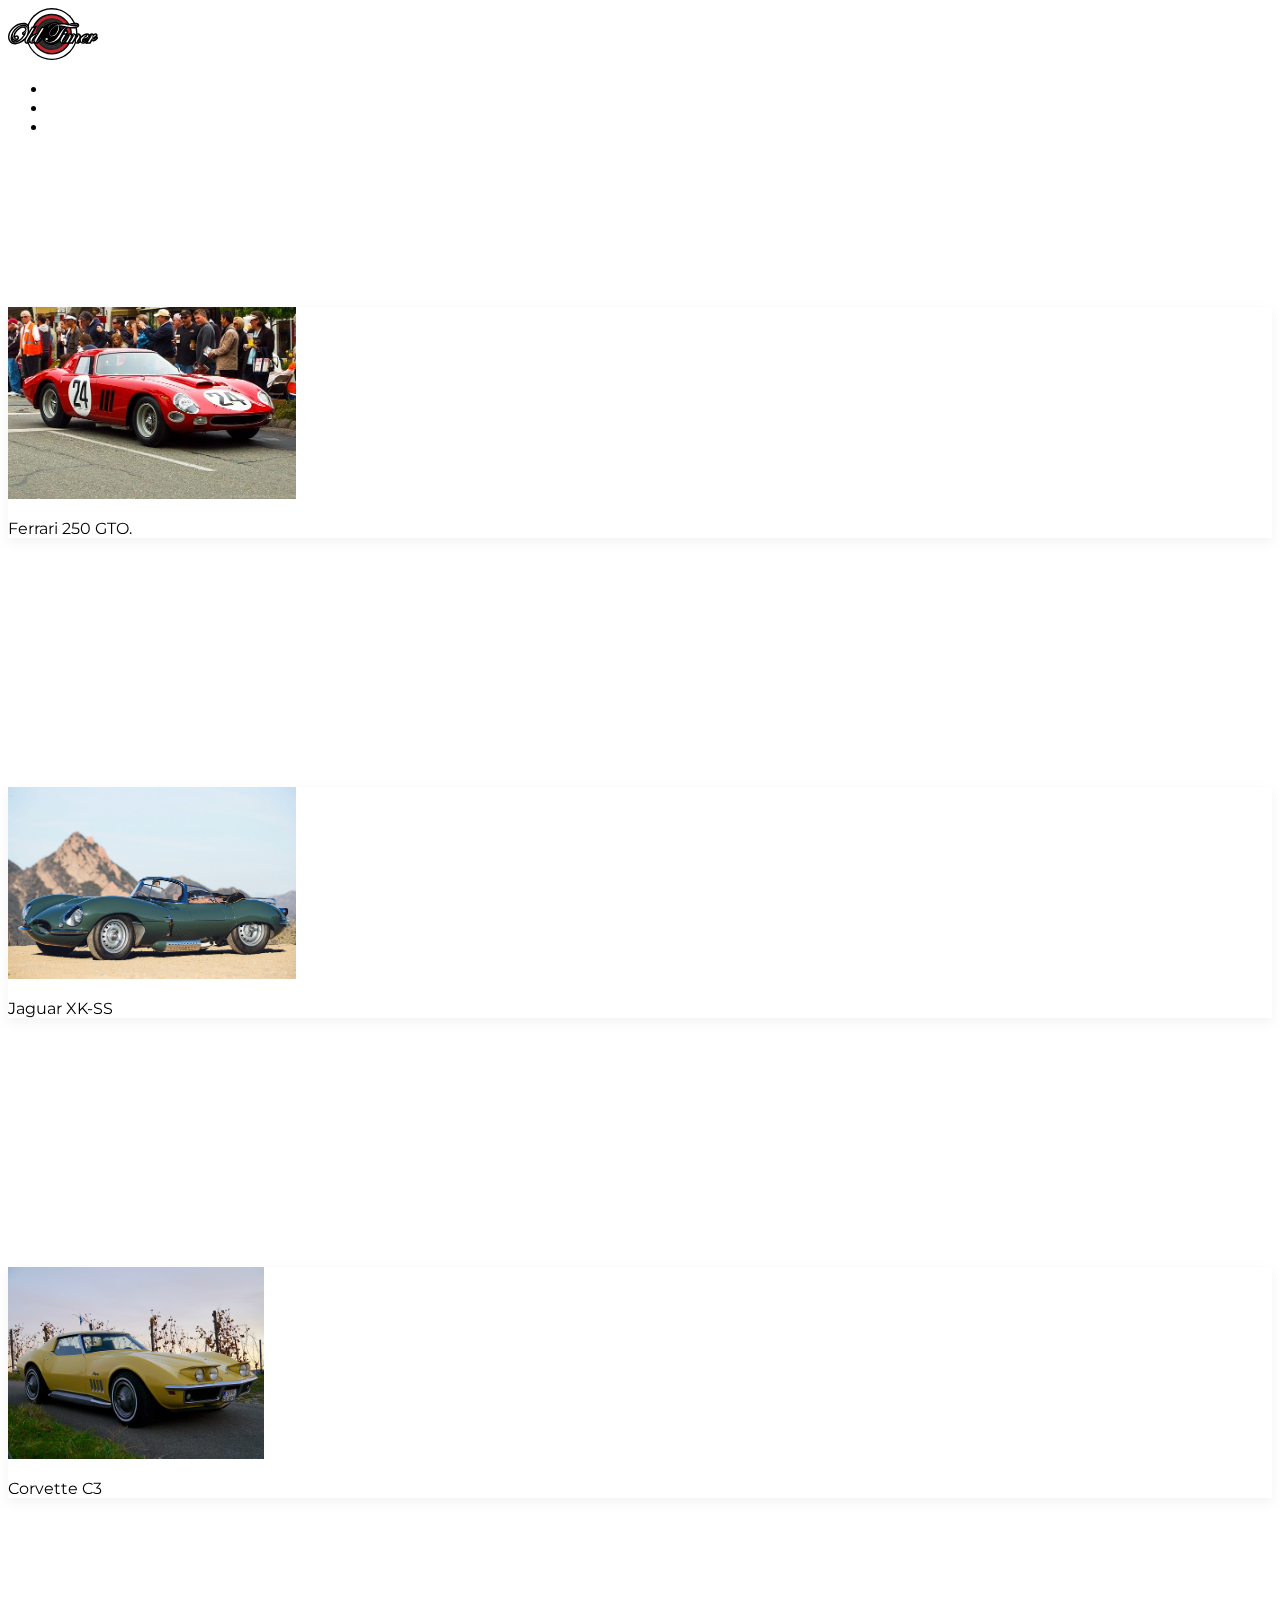
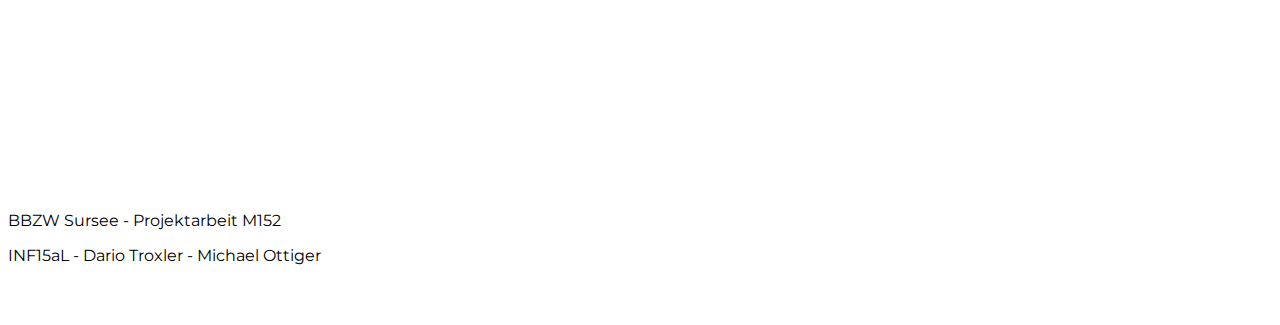
==== index.html @ 1a17a7cb "finished project - except video" ====
<!doctype html>
<html lang="en">

<head>
  <meta charset="utf-8">
  <meta name="viewport" content="width=device-width, initial-scale=1, shrink-to-fit=no">
  <link rel="icon" href="images/favicon/fav.ico">

  <title>Old Timer</title>

  <!-- Bootstrap core CSS -->
  <link rel="stylesheet" href="https://stackpath.bootstrapcdn.com/bootstrap/4.1.1/css/bootstrap.min.css" integrity="sha384-WskhaSGFgHYWDcbwN70/dfYBj47jz9qbsMId/iRN3ewGhXQFZCSftd1LZCfmhktB"
    crossorigin="anonymous">

  <!-- Font Awesome -->
  <link rel="stylesheet" href="https://use.fontawesome.com/releases/v5.0.13/css/all.css" integrity="sha384-DNOHZ68U8hZfKXOrtjWvjxusGo9WQnrNx2sqG0tfsghAvtVlRW3tvkXWZh58N9jp"
    crossorigin="anonymous">

  <!-- Custom styles for this template -->
  <link href="css/album.css" rel="stylesheet">
  <link href="css/custom.css" rel="stylesheet">

  <!-- Custom font -->
  <link href="https://fonts.googleapis.com/css?family=Montserrat:300" rel="stylesheet">
</head>

<body>

  <header>
    <nav class="navbar navbar-expand-lg navbar-light bg-dark " data-menu-underline-from-center>
      <a class="navbar-brand" href="index.html"><img id="logo" src="images/logo/oldtimer_logo.svg" alt="logo"></a>
      <btn class="navbar-toggler" type="btn" data-toggle="collapse" data-target="#navbarSupportedContent" aria-controls="navbarSupportedContent"
        aria-expanded="false" aria-label="Toggle navigation">
        <span class="navbar-toggler-icon"></span>
      </btn>

      <div class="collapse navbar-collapse" id="navbarSupportedContent">
        <ul class="navbar-nav mr-auto">
          <li class="nav-item activeElement">
            <a class="nav-link" href="index.html">Home</a>
          </li>
          <li class="nav-item">
            <a class="nav-link" href="allCars.html">All Cars</a>
          </li>
          <li class="nav-item">
            <a class="nav-link" id="favorites" href="favorites.html"><i class="far fa-heart"></i></a>
          </li>
        </ul>
      </div>
    </nav>
  </header>

  <main role="main">
    <div class="wrapper">
      <video preload autoplay loop muted poster="images/video/poster.jpg" id="bgvid">
        <source src="videos/intro.mp4" type="video/mp4">
      </video>
    </div>
    <div class="album py-5 bg-light">
      <div class="container">

        <div class="row">
          <div class="col-md-4">
            <!-- Card Flip -->
            <div class="card-flip">
              <div class="flip">
                <div class="front">
                  <!-- front content -->
                  <div class="card mb-4 box-shadow">
                    <img class="card-img-top" src="images/cars/ferrari-250-gto/ferrari-250-gto-1-640.jpg" href="details.html" alt="Card image cap">
                    <div class="card-body">
                      <p class="card-text">Ferrari 250 GTO.</p>
                      <div class="d-flex justify-content-between align-items-center">
                      </div>
                    </div>
                  </div>
                </div>
                <div class="back">
                  <!-- back content -->
                  <div class="card mb-4 box-shadow">
                    <img class="card-img-top" src="images/cars/ferrari-250-gto/ferrari-250-gto-2-640.jpg" href="details.html" alt="Card image cap">
                    <div class="card-body">
                      <p class="card-text">The Ferrari 250 is a small series from 1953 to 1965 manufactured sports car of the Italian manufacturer
                        Ferrari.
                      </p>
                      <div class="d-flex justify-content-between align-items-center">
                        <div class="btn-group">
                          <form action="details-ferr.html">
                            <button type="submit">View Details</button>
                          </form>
                        </div>
                      </div>
                    </div>
                  </div>
                </div>
              </div>
            </div>
            <!-- End Card Flip -->
          </div>

          <div class="col-md-4">
            <!-- Card Flip -->
            <div class="card-flip">
              <div class="flip">
                <div class="front">
                  <!-- front content -->
                  <div class="card mb-4 box-shadow">
                    <img class="card-img-top" src="images/cars/jaguar-xkss/jaguar-xkss-1-640.jpg" alt="Card image cap">
                    <div class="card-body">
                      <p class="card-text">Jaguar XK-SS</p>
                      <div class="d-flex justify-content-between align-items-center">
                      </div>
                    </div>
                  </div>
                </div>
                <div class="back">
                  <!-- back content -->
                  <div class="card mb-4 box-shadow">
                    <img class="card-img-top" src="images/cars/jaguar-xkss/jaguar-xkss-2-640.jpg" alt="Card image cap">
                    <div class="card-body">
                      <p class="card-text">
                        The Jaguar XK-SS was a high-performance sports car, which emerged in 1956 from the Jaguar D-Type.</p>
                      <div class="d-flex justify-content-between align-items-center">
                        <div class="btn-group">
                          <form action="details-jag.html">
                            <button type="submit">View Details</button>
                          </form>
                        </div>
                      </div>
                    </div>
                  </div>
                </div>
              </div>
            </div>
            <!-- End Card Flip -->
          </div>

          <div class="col-md-4">
            <!-- Card Flip -->
            <div class="card-flip">
              <div class="flip">
                <div class="front">
                  <!-- front content -->
                  <div class="card mb-4 box-shadow">
                    <img class="card-img-top" src="images/cars/corvette-c3/corvette-c3-1-640.jpg" alt="Card image cap">
                    <div class="card-body">
                      <p class="card-text">Corvette C3</p>
                      <div class="d-flex justify-content-between align-items-center">
                      </div>
                    </div>
                  </div>
                </div>
                <div class="back">
                  <!-- back content -->
                  <div class="card mb-4 box-shadow">
                    <img class="card-img-top" src="images/cars/corvette-c3/corvette-c3-2-640.jpg" alt="Card image cap">
                    <div class="card-body">
                      <p class="card-text">The Corvette C3 was introduced in the fall of 1967 as the third generation Corvette, which was built
                        until the fall of 1982.</p>
                      <div class="d-flex justify-content-between align-items-center">
                        <div class="btn-group">
                          <form action="details.html">
                            <button type="submit">View Details</button>
                          </form>
                        </div>
                      </div>
                    </div>
                  </div>
                </div>
              </div>
            </div>
            <!-- End Card Flip -->
          </div>
        </div>
      </div>
    </div>
    </div>

  </main>

  <footer class="text-muted">
    <div class="container">
      <p class="float-right">
        <a href="#"><i class="fas fa-angle-double-up"></i></a>
      </p>
      <p>BBZW Sursee - Projektarbeit M152</p>
      <p>INF15aL - Dario Troxler - Michael Ottiger</p>
    </div>
  </footer>

  <!-- Bootstrap core JavaScript
    ================================================== -->
  <!-- Placed at the end of the document so the pages load faster -->
  <script src="https://code.jquery.com/jquery-3.3.1.slim.min.js" integrity="sha384-q8i/X+965DzO0rT7abK41JStQIAqVgRVzpbzo5smXKp4YfRvH+8abtTE1Pi6jizo"
    crossorigin="anonymous"></script>
  <script src="https://cdnjs.cloudflare.com/ajax/libs/popper.js/1.14.3/umd/popper.min.js" integrity="sha384-ZMP7rVo3mIykV+2+9J3UJ46jBk0WLaUAdn689aCwoqbBJiSnjAK/l8WvCWPIPm49"
    crossorigin="anonymous"></script>
  <script src="https://stackpath.bootstrapcdn.com/bootstrap/4.1.1/js/bootstrap.min.js" integrity="sha384-smHYKdLADwkXOn1EmN1qk/HfnUcbVRZyYmZ4qpPea6sjB/pTJ0euyQp0Mk8ck+5T"
    crossorigin="anonymous"></script>
  <script src="holder.min.js"></script>
  <script>
    $(document).ready(function () {
      /* navigation animation */
      $("[data-menu-underline-from-center] a:not(#favorites)").addClass("underline-from-center");

      /* flip card animation */
      $(".card-flip").classList.toggle("flip");
    });
  </script>
</body>

</html>
---- css/album.css ----
:root {
  --jumbotron-padding-y: 3rem;
}

.jumbotron {
  padding-top: var(--jumbotron-padding-y);
  padding-bottom: var(--jumbotron-padding-y);
  margin-bottom: 0;
  background-color: #fff;
}
@media (min-width: 768px) {
  .jumbotron {
    padding-top: calc(var(--jumbotron-padding-y) * 2);
    padding-bottom: calc(var(--jumbotron-padding-y) * 2);
  }
}

.jumbotron p:last-child {
  margin-bottom: 0;
}

.jumbotron-heading {
  font-weight: 300;
}

.jumbotron .container {
  max-width: 40rem;
}

footer {
  padding-top: 3rem;
  padding-bottom: 3rem;
}

footer p {
  margin-bottom: .25rem;
}

.box-shadow { box-shadow: 0 .25rem .75rem rgba(0, 0, 0, .05); }
---- css/custom.css ----
/* general styles ---------------------------------------------------------------------------------------*/
body{
    font-family: 'Montserrat', sans-serif;
}

/* navigation -------------------------------------------------------------------------------------------*/
.nav-link{
    color: white !important;
    text-align: center;
}

#logo{
    width: 90px;
}

.activeElement{
    font-style: italic;
}


/* carousel ---------------------------------------------------------------------------------------------*/
.center {
    display: block;
    margin-left: auto;
    margin-right: auto;
    width: 100%;
}

.carousel > img{
    max-height: 550px;
}

/* underline navbar menu --------------------------------------------------------------------------------*/

.navbar {
    width: 100%;
}

.navbar .navbar-nav a {
    color: #fefefe;
    padding: 1.2rem 1.5rem;
}

.navbar .navbar-nav .underline-from-center {
    position: relative;
}

.navbar .navbar-nav .underline-from-center::after {
    content: "";
    position: absolute;
    top: calc(100% - 0.125rem);
    border-bottom: 0.125rem solid #fefefe;
    left: 50%;
    right: 50%;
    transition: all 0.5s ease;
}

.navbar .navbar-nav .underline-from-center:hover::after {
    left: 0;
    right: 0;
    transition: all 0.5s ease;
}

/* button animation ------------------------------------------------------------------------------------*/ 

button{
    background:#2A81FF;
    color:#fff;
    border:none;
    position:relative;
    height: 40px;
    font-size: 1em;
    padding: 0 2em;
    cursor:pointer;
    transition:800ms ease all;
    outline:none;
  }
  button:hover{
    background:#fff;
    color:#2A81FF;
  }
  button:before,button:after{
    content:'';
    position:absolute;
    top:0;
    right:0;
    height:2px;
    width:0;
    background: #2A81FF;
    transition:400ms ease all;
  }
  button:after{
    right:inherit;
    top:inherit;
    left:0;
    bottom:0;
  }
  button:hover:before,button:hover:after{
    width:100%;
    transition:800ms ease all;
  }

  /* flipping card -----------------------------------------------------------------------------------*/

  .card-flip {
    -webkit-perspective: 1000px;
            perspective: 1000px;
  }
  .card-flip:hover .flip, .card-flip.hover .flip {
    -webkit-transform: rotateY(180deg);
            transform: rotateY(180deg);
  }
  
  .card-flip,
  .front,
  .back {
    width: 100%;
    height: 480px;
  }
  
  .flip {
    transition: 0.6s;
    -webkit-transform-style: preserve-3d;
            transform-style: preserve-3d;
    position: relative;
  }
  
  .front,
  .back {
    -webkit-backface-visibility: hidden;
            backface-visibility: hidden;
    position: absolute;
    top: 0;
    left: 0;
  }
  
  .front {
    z-index: 2;
    -webkit-transform: rotateY(0deg);
            transform: rotateY(0deg);
  }
  
  .back {
    -webkit-transform: rotateY(180deg);
            transform: rotateY(180deg);
  }


  /* details-pages  -----------------------------------------------------------------------------------------*/

  audio{
    float:left;
    margin-bottom: 50px;
  }

  .add-to-favorite{
    float: right;
    font-size: 0.8em;
    line-height: 3.5em;
  }

  #heart{
    font-size: 1.5em;
  }

  .price{
    margin: 40px 0 0 0;
  }

/* index page  -----------------------------------------------------------------------------------------*/
.card-img-top{
    height: 15vw;
    object-fit: cover;
}

.btnAllCars{
    float: right;
    margin-right: 50px;
}

.arrow{
    margin-left: 15px;
}


/* footer  -----------------------------------------------------------------------------------------*/

  .fa-angle-double-up{
      font-size: 2em;
  }


@media (max-width: 767px){
    .card-img-top{
        height: 60vw;
    }

    .price{
        float: none;
    }
}

@media (min-width: 992px){
    .nav-link{
        text-align: left;
    }

    .navbar-nav{
        margin-left: auto !important;
        padding-right: 75px;
    }

    .navbar-default .navbar-toggle .icon-bar {
        background-color: #f00; /* Changes regular toggle color */
      }
      .navbar-default .navbar-toggle .icon-bar:hover {
        background-color: #fff; /* Changes toggle color on hover */
      }

    #favorites{
        position: fixed;
        right: 20px;
        font-size: 24px;
        padding: 0.8rem 1.3rem;        
    }

    .carousel-inner{
        max-height: 550px;
        max-width: 1080px;
        margin-left: auto;
        margin-right: auto;
    }

    .center {
        width: 70%;
    }

    .audio-container{
        margin-top: 50px;
      }

    .price{
        float: right;
    }
}
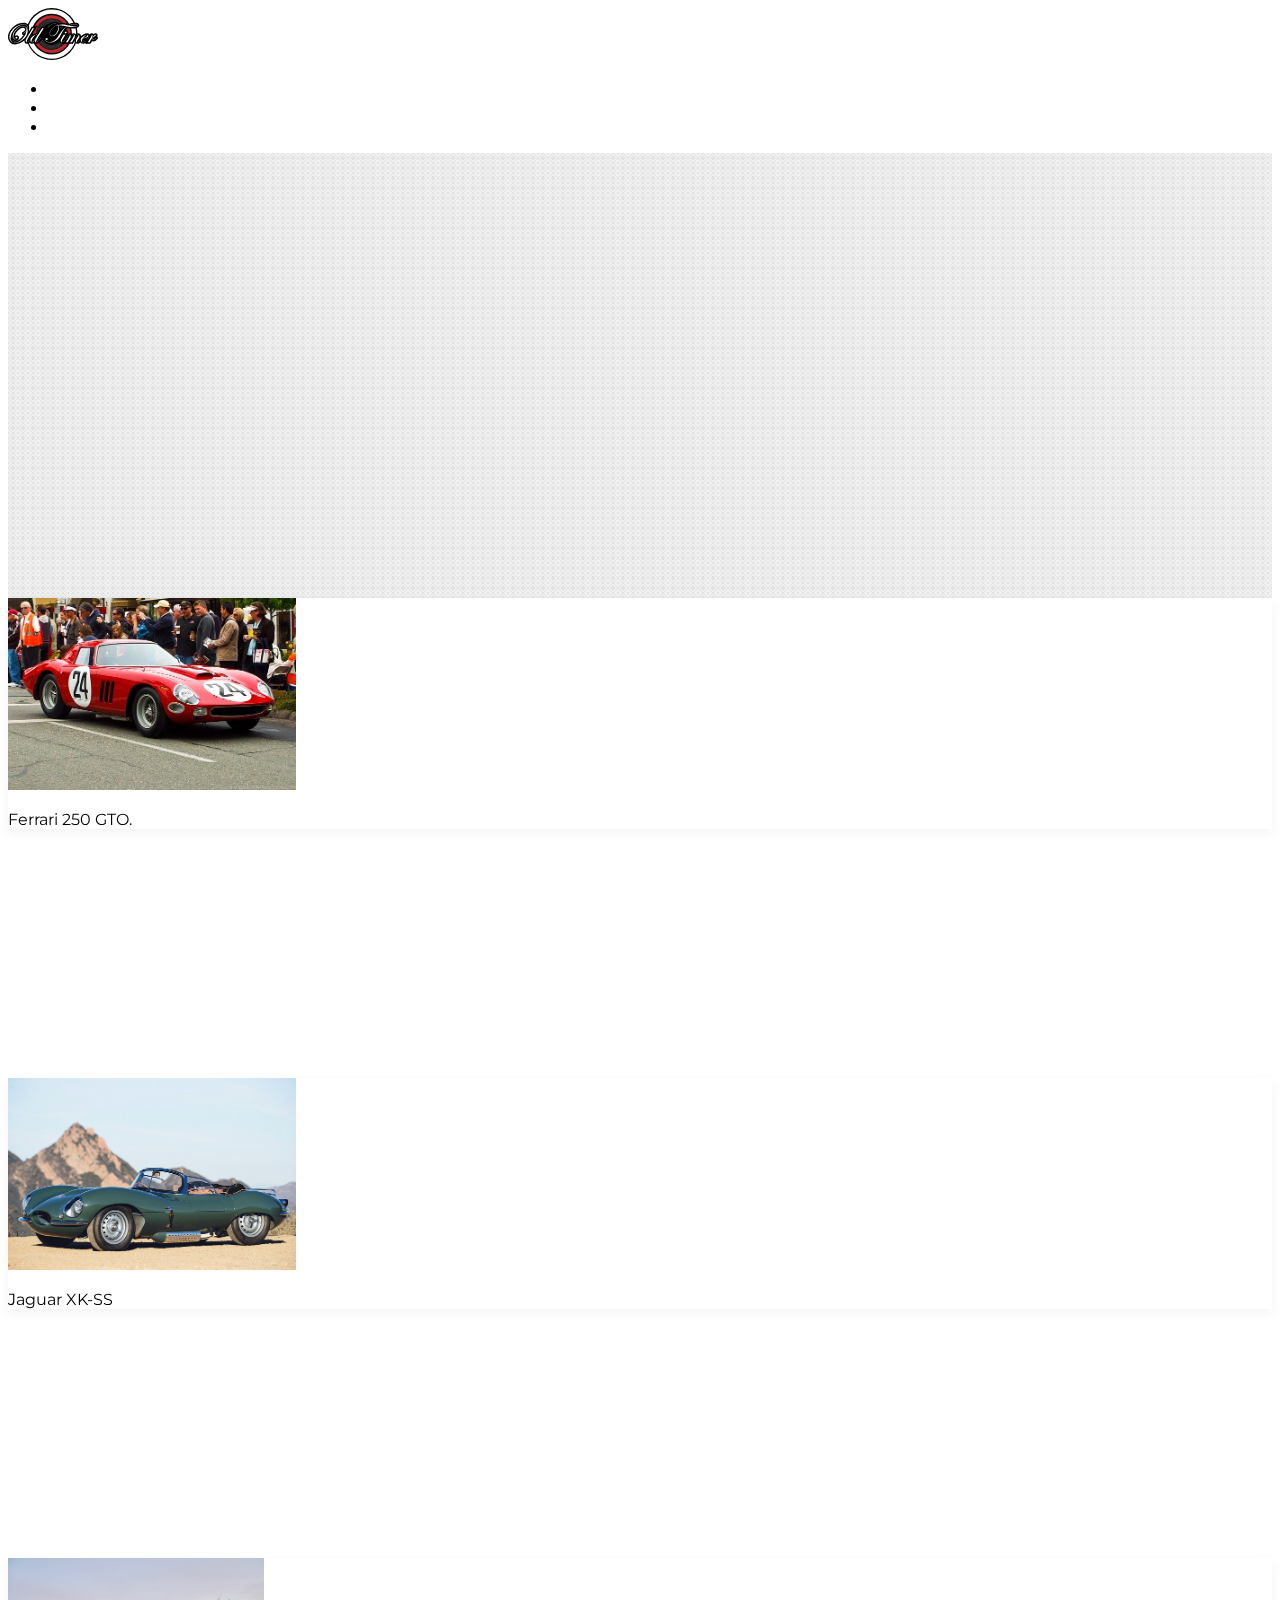
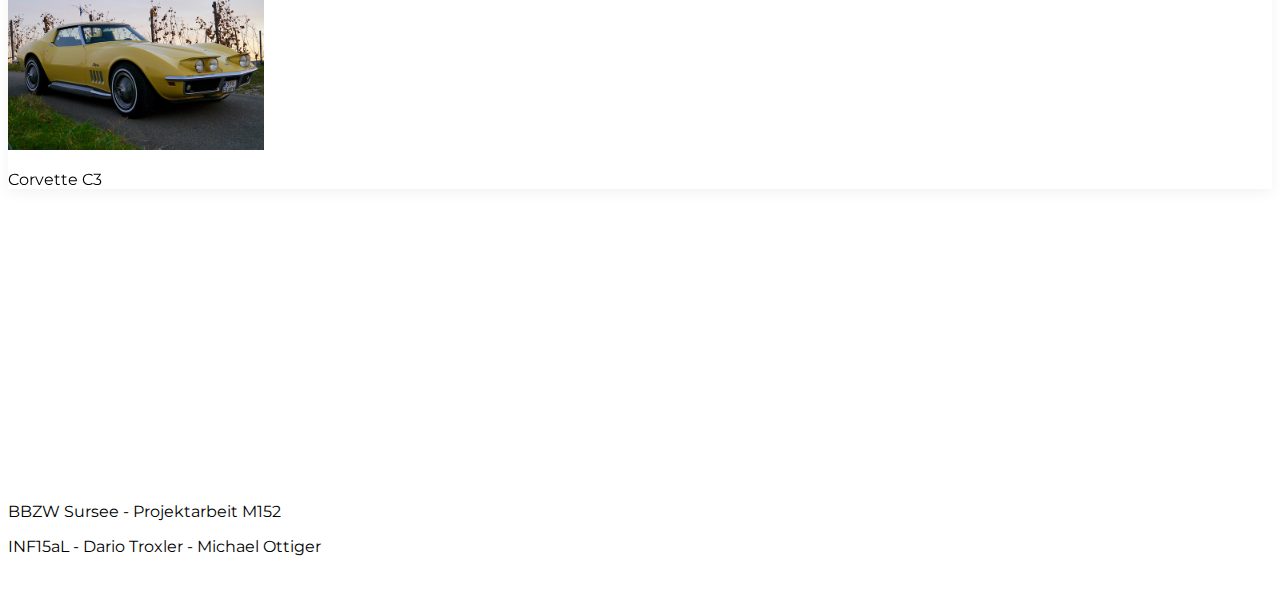
==== commit b31a0084: "polish" ====
--- a/index.html
+++ b/index.html
@@ -52,10 +52,12 @@
 
   <main role="main">
     <div class="wrapper">
-      <video preload autoplay loop muted poster="images/video/poster.jpg" id="bgvid">
+      <video preload autoplay loop id="bgvid">
         <source src="videos/intro.mp4" type="video/mp4">
       </video>
     </div>
+  </div>
+    
     <div class="album py-5 bg-light">
       <div class="container">
 
@@ -197,7 +199,6 @@
     crossorigin="anonymous"></script>
   <script src="https://stackpath.bootstrapcdn.com/bootstrap/4.1.1/js/bootstrap.min.js" integrity="sha384-smHYKdLADwkXOn1EmN1qk/HfnUcbVRZyYmZ4qpPea6sjB/pTJ0euyQp0Mk8ck+5T"
     crossorigin="anonymous"></script>
-  <script src="holder.min.js"></script>
   <script>
     $(document).ready(function () {
       /* navigation animation */
--- a/css/custom.css
+++ b/css/custom.css
@@ -182,6 +182,31 @@
     margin-left: 15px;
 }
 
+video{
+    width: 100%;
+    z-index: 100;
+}
+
+#bgvid {
+    position: relative;
+    width: 100%;
+    height: 100%;
+    background-color: #f0f0f0;
+    object-fit: cover;
+    z-index: -1;
+  }
+  
+.wrapper {
+    width: 100%;
+    min-width: 100%;
+    height: 445px;
+    max-height: 445px;
+    overflow: hidden;
+    background: url([data-uri]) repeat; 
+    background-position: left top;
+    background-repeat: repeat;
+}
+  
 
 /* footer  -----------------------------------------------------------------------------------------*/
 
